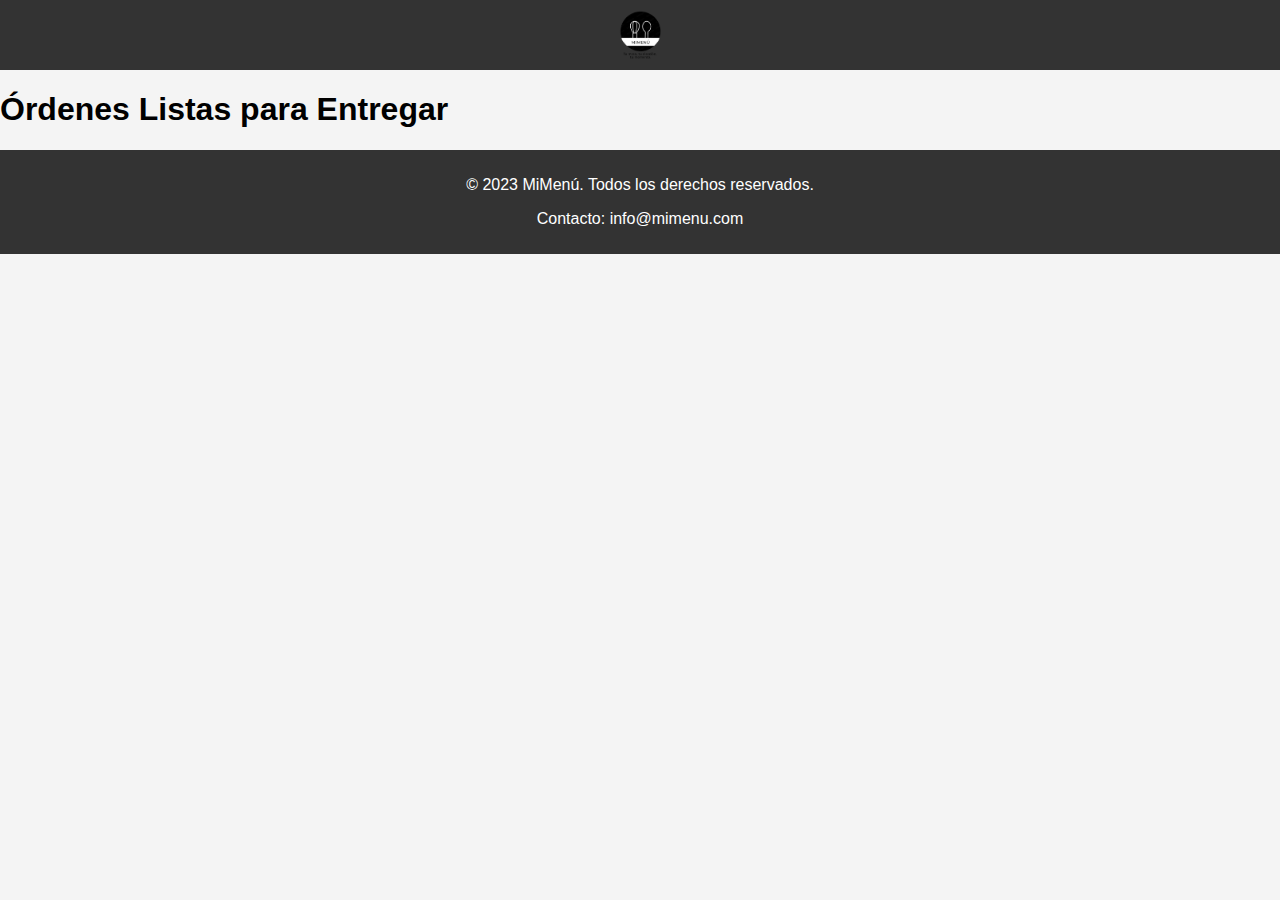
==== Usuario-chef-mesero/mesero.html @ 5bf9ae69 "Se sube el Sprint1" ====
<!DOCTYPE html>
<html lang="es">
<head>
    <meta charset="UTF-8">
    <meta name="viewport" content="width=device-width, initial-scale=1.0">
    <title>Pantalla del Mesero</title>
    <link rel="stylesheet" href="styles.css">
</head>
<body>
    <header>
        <div class="logo" onclick="">
            <img src="logo.png" alt="MiMenú Logo">
        </div>
    </header>
    <h1>Órdenes Listas para Entregar</h1>
    <div id="ordenes-listasy">
    </div>
    <!-- Footer -->
    <footer>
        <div class="footer-content">
            <p>&copy; 2023 MiMenú. Todos los derechos reservados.</p>
            <p>Contacto: info@mimenu.com</p>
        </div>
    </footer>
    <script src="mesero.js"></script>
</body>
</html>
---- Usuario-chef-mesero/styles.css ----
body {
    font-family: Arial, sans-serif;
    margin: 0;
    padding: 0;
    background-color: #f4f4f4;
}

header {
    background-color: #a52319;
    color: #fff;
    padding: 10px 20px;
    text-align: left;
}

.logo img {
    height: 300px;
    display: block;
    margin: 0 auto;
}

.restaurantes, .platos, .detalle-plato, .carrito {
    padding: 20px;
}

.restaurante, .plato {
    background-color: #fff;
    margin: 10px 0;
    padding: 10px;
    border-radius: 5px;
    cursor: pointer;
    
}
.restaurante:hover, .plato:hover {
    background-color: #ddd;
}

button {
    margin-top: 10px;
    padding: 10px 20px;
    background-color: #333;
    color: #fff;
    border: none;
    border-radius: 5px;
    cursor: pointer;
}

.plato {
    display: flex;
    align-items: center; /* Alinea verticalmente */
    gap: 15px; /* Espacio entre la imagen y el texto */
}

.plato-img {
    width: 200px;  /* Ajusta según el tamaño que desees */
    height: 200px; /* Fijamos la altura para que todas sean iguales */
    object-fit: cover; /* Mantiene la proporción sin deformar */
    border-radius: 10px; /* Opcional: redondea las esquinas */
    display: block;
    margin: 0; /* Elimina el centrado automático */
}


button:hover {
    background-color: #555;
}

.orden {
    background-color: #fff;
    margin: 10px;
    padding: 10px;
    border-radius: 5px;
    box-shadow: 0 0 10px rgba(0, 0, 0, 0.1);
    position: relative;
}

.orden h3 {
    margin: 0;
    color: #333;
}

.orden ul {
    list-style: none;
    padding: 0;
}

.orden ul li {
    margin: 5px 0;
    color: #555;
}

.orden button {
    margin: 5px;
    padding: 5px 10px;
    background-color: #333;
    color: #fff;
    border: none;
    border-radius: 3px;
    cursor: pointer;
}

.orden button:hover {
    background-color: #555;
}

/* Estilos para el temporizador */
.tiempo {
    font-weight: bold;
    color: #e74c3c;
}

/* Estilos para el modal */
.modal {
    display: none;
    position: fixed;
    top: 0;
    left: 0;
    width: 100%;
    height: 100%;
    background-color: rgba(0, 0, 0, 0.5);
    justify-content: center;
    align-items: center;
}

.modal-content {
    background-color: #fff;
    padding: 20px;
    border-radius: 5px;
    width: 300px;
    text-align: center;
}

.modal-content h3 {
    margin-top: 0;
}

.modal-content label {
    display: block;
    margin: 10px 0 5px;
}

.modal-content input {
    width: 100%;
    padding: 5px;
    margin-bottom: 10px;
    border: 1px solid #ccc;
    border-radius: 3px;
}

.modal-content button {
    margin: 5px;
    padding: 5px 10px;
    background-color: #333;
    color: #fff;
    border: none;
    border-radius: 3px;
    cursor: pointer;
}

.modal-content button:hover {
    background-color: #555;
}

/* Estilos para el botón de editar tiempo promedio */
.editar-tiempo-promedio-btn {
    background-color: #3498db;
    color: #fff;
    border: none;
    border-radius: 3px;
    padding: 3px 6px;
    font-size: 12px;
    cursor: pointer;
    margin-left: 10px;
}

.editar-tiempo-promedio-btn:hover {
    background-color: #2980b9;
}

/* Estilos para los modales */
.modal {
    display: none;
    position: fixed;
    top: 0;
    left: 0;
    width: 100%;
    height: 100%;
    background-color: rgba(0, 0, 0, 0.5);
    justify-content: center;
    align-items: center;
}

.modal-content {
    background-color: #fff;
    padding: 20px;
    border-radius: 5px;
    width: 300px;
    text-align: center;
}

.modal-content h3 {
    margin-top: 0;
}

.modal-content label {
    display: block;
    margin: 10px 0 5px;
}

.modal-content input {
    width: 100%;
    padding: 5px;
    margin-bottom: 10px;
    border: 1px solid #ccc;
    border-radius: 3px;
}

.modal-content button {
    margin: 5px;
    padding: 5px 10px;
    background-color: #333;
    color: #fff;
    border: none;
    border-radius: 3px;
    cursor: pointer;
}

.modal-content button:hover {
    background-color: #555;
}

/* Estilos para el tiempo promedio en el menú */
.plato p {
    margin: 5px 0;
    color: #555;
}

/* Estilos para el tiempo promedio en el carrito */
#tiempo-promedio-total {
    font-weight: bold;
    color: #000000;
    margin: 10px 0;
}

/* Estilos para la flecha de volver */
.flecha-atras {
    cursor: pointer;
    color: #3498db;
    font-size: 16px;
    margin-top: 10px;
    text-align: left;
}

.flecha-atras:hover {
    color: #2980b9;
}

/* Estilos para los botones de eliminar en el carrito */
.carrito button {
    margin: 5px;
    padding: 5px 10px;
    background-color: #000000;
    color: #fff;
    border: none;
    border-radius: 3px;
    cursor: pointer;
}

.carrito button:hover {
    background-color: #000000;
}

/* Estilos para las órdenes listas en la pantalla del mesero */
.orden-lista {
    background-color: #fff;
    margin: 10px;
    padding: 10px;
    border-radius: 5px;
    box-shadow: 0 0 10px rgba(0, 0, 0, 0.1);
}

.orden-lista h3 {
    margin: 0;
    color: #333;
}

.orden-lista ul {
    list-style: none;
    padding: 0;
}

.orden-lista ul li {
    margin: 5px 0;
    color: #555;
}

.orden-lista button {
    margin: 5px;
    padding: 5px 10px;
    background-color: #2ecc71;
    color: #fff;
    border: none;
    border-radius: 3px;
    cursor: pointer;
}

.orden-lista button:hover {
    background-color: #27ae60;
}

/* Estilos generales */
body {
    font-family: Arial, sans-serif;
    margin: 0;
    padding: 0;
    background-color: #f4f4f4;
}

header {
    background-color: #333;
    color: #fff;
    padding: 10px 20px;
    text-align: left;
}

.logo img {
    height: 50px;
}

.flecha-atras {
    cursor: pointer;
    color: #3498db;
    font-size: 16px;
    margin-top: 10px;
    text-align: left;
}

.flecha-atras:hover {
    color: #2980b9;
}

/* Carrusel de restaurantes */
.carrusel-restaurantes {
    padding: 20px;
}

.restaurante {
    background-color: #fff;
    margin: 10px;
    padding: 10px;
    border-radius: 5px;
    box-shadow: 0 0 10px rgba(0, 0, 0, 0.1);
    text-align: center;
    cursor: pointer;
    transition: transform 0.3s ease;
}

.restaurante:hover {
    transform: scale(1.05);
}

.restaurante-img {
    width: 100%;
    border-radius: 5px;
}

/* Animaciones */
@keyframes fadeIn {
    from {
        opacity: 0;
    }
    to {
        opacity: 1;
    }
}

.plato, .restaurante {
    animation: fadeIn 0.5s ease;
}

/* Footer */
footer {
    background-color: #333;
    color: #fff;
    text-align: center;
    padding: 10px 0;
    margin-top: 20px;
}

.footer-content {
    max-width: 1200px;
    margin: 0 auto;
}
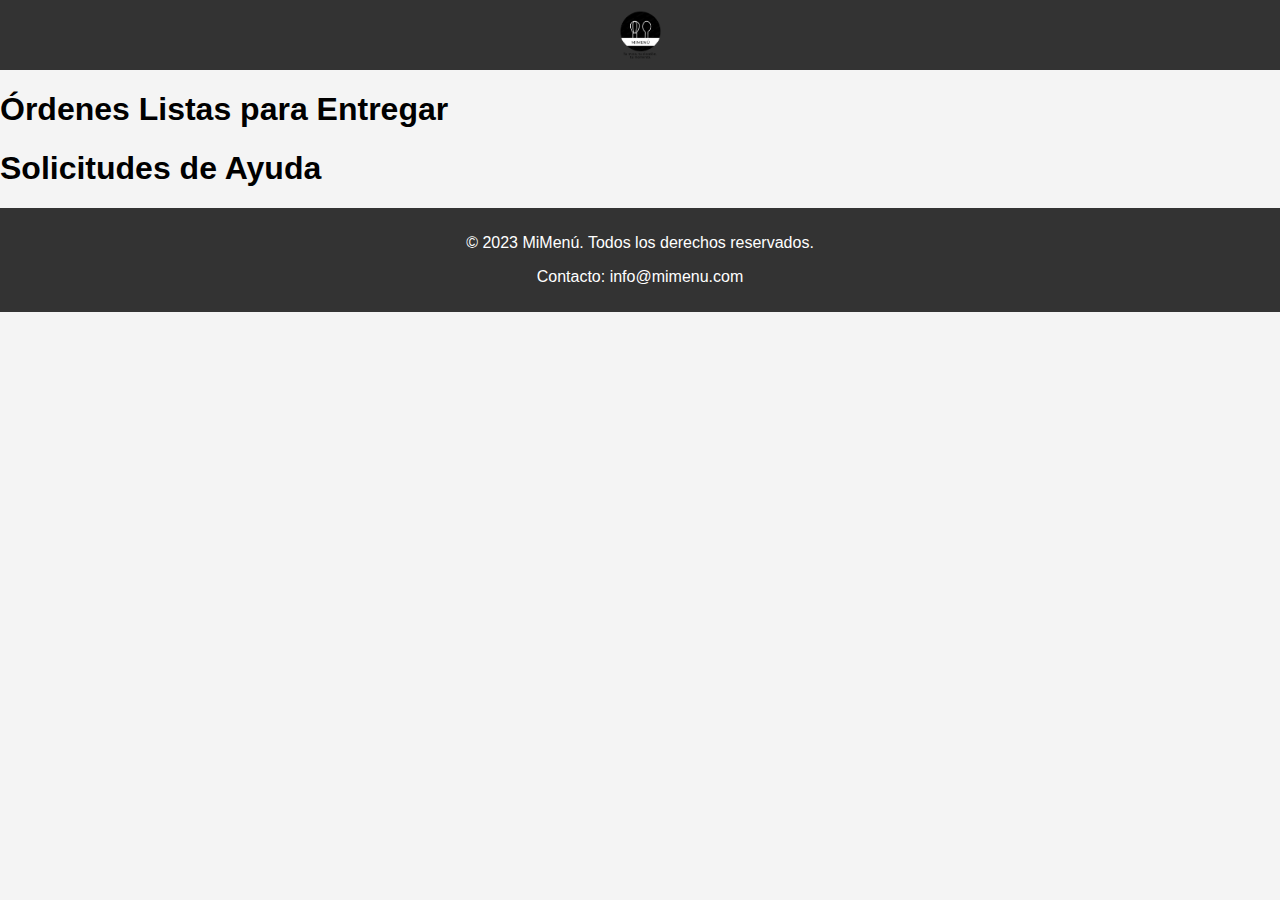
==== commit 5f8f4930: "Se agrega boton de pedir ayuda al mesero" ====
--- a/Usuario-chef-mesero/mesero.html
+++ b/Usuario-chef-mesero/mesero.html
@@ -8,13 +8,25 @@
 </head>
 <body>
     <header>
-        <div class="logo" onclick="">
+        <div class="logo">
             <img src="logo.png" alt="MiMenú Logo">
         </div>
     </header>
-    <h1>Órdenes Listas para Entregar</h1>
-    <div id="ordenes-listasy">
-    </div>
+
+    <main>
+        <!-- Sección de órdenes listas para entregar -->
+        <h1>Órdenes Listas para Entregar</h1>
+        <div id="ordenes-listasy">
+            <!-- Aquí se mostrarán las órdenes listas -->
+        </div>
+
+        <!-- Sección de solicitudes de ayuda -->
+        <h1>Solicitudes de Ayuda</h1>
+        <div id="solicitudes-ayuda">
+            <!-- Aquí se mostrarán las solicitudes de ayuda -->
+        </div>
+    </main>
+
     <!-- Footer -->
     <footer>
         <div class="footer-content">
@@ -22,6 +34,8 @@
             <p>Contacto: info@mimenu.com</p>
         </div>
     </footer>
+
+    <!-- Scripts -->
     <script src="mesero.js"></script>
 </body>
 </html>--- a/Usuario-chef-mesero/styles.css
+++ b/Usuario-chef-mesero/styles.css
@@ -389,4 +389,144 @@
 .footer-content {
     max-width: 1200px;
     margin: 0 auto;
+}
+
+/* Estilos para la sección de reseñas */
+.reseñas {
+    margin-top: 20px;
+    padding: 10px;
+    border-top: 1px solid #ccc;
+}
+
+.formulario-reseña {
+    margin-bottom: 20px;
+}
+
+.calificacion {
+    margin-bottom: 10px;
+}
+
+.calificacion span {
+    font-size: 24px;
+    cursor: pointer;
+    color: #ccc;
+}
+
+.calificacion span:hover,
+.calificacion span.seleccionada {
+    color: #ffcc00;
+}
+
+textarea {
+    width: 100%;
+    padding: 10px;
+    margin-bottom: 10px;
+    border: 1px solid #ccc;
+    border-radius: 5px;
+}
+
+.lista-reseñas {
+    margin-top: 20px;
+}
+
+.reseña {
+    margin-bottom: 10px;
+    padding: 10px;
+    border: 1px solid #ccc;
+    border-radius: 5px;
+}
+
+.reseña .calificacion {
+    font-size: 18px;
+    color: #ffcc00;
+}
+
+.reseña .comentario {
+    margin-top: 5px;
+    color: #333;
+}
+
+/* Estilos para las solicitudes de ayuda */
+.solicitud {
+    background-color: #fff;
+    margin: 10px;
+    padding: 10px;
+    border-radius: 5px;
+    box-shadow: 0 0 10px rgba(0, 0, 0, 0.1);
+}
+
+.solicitud h3 {
+    margin: 0;
+    color: #333;
+}
+
+.solicitud p {
+    margin: 5px 0;
+    color: #555;
+}
+
+/* Estilos para las solicitudes de ayuda */
+.solicitud {
+    background-color: #fff;
+    margin: 10px;
+    padding: 10px;
+    border-radius: 5px;
+    box-shadow: 0 0 10px rgba(0, 0, 0, 0.1);
+}
+
+.solicitud h3 {
+    margin: 0;
+    color: #333;
+}
+
+.solicitud p {
+    margin: 5px 0;
+    color: #555;
+}
+
+.solicitud button {
+    margin: 5px;
+    padding: 5px 10px;
+    background-color: #e74c3c;
+    color: #fff;
+    border: none;
+    border-radius: 3px;
+    cursor: pointer;
+}
+
+.solicitud button:hover {
+    background-color: #c0392b;
+}
+
+/* Estilos para las solicitudes de ayuda */
+.solicitud {
+    background-color: #fff;
+    margin: 10px;
+    padding: 10px;
+    border-radius: 5px;
+    box-shadow: 0 0 10px rgba(0, 0, 0, 0.1);
+}
+
+.solicitud h3 {
+    margin: 0;
+    color: #333;
+}
+
+.solicitud p {
+    margin: 5px 0;
+    color: #555;
+}
+
+.solicitud button {
+    margin: 5px;
+    padding: 5px 10px;
+    background-color: #e74c3c;
+    color: #fff;
+    border: none;
+    border-radius: 3px;
+    cursor: pointer;
+}
+
+.solicitud button:hover {
+    background-color: #c0392b;
 }